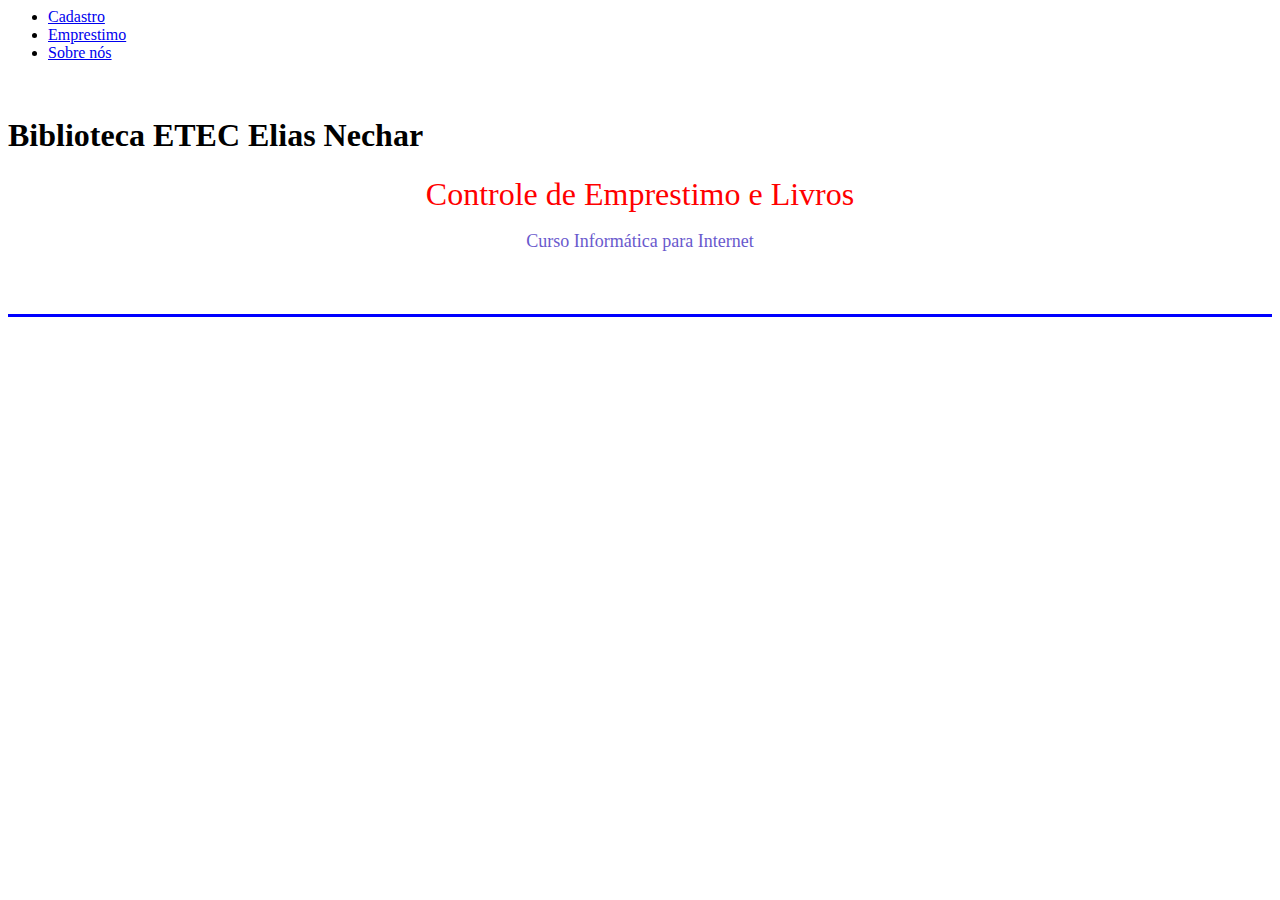
==== index.html @ 33d48603 "primeiro" ====
<html>
    <head>
        <meta charset="UTF-8">
        <title>Etec Elias Nechar</title>

        <link rel="icon" type="image/x-icon" href="html.png">

        <link href ="css/menu.css" 
              rel="stylesheet" 
              type="text/css">
              
        <link href ="css/principal.css" 
              rel="stylesheet" 
              type="text/css">
    </head>
    <body>
 
        <ul class="fixo">
            <li> <a href = "#"> Cadastro </a></li>
            <li> <a href = "#"> Emprestimo </a></li>
            <li> <a href = "Sobrenos.html"> Sobre nós </a></li>  
             
        </ul>
   
        <br>

        <h1 class="titulo"> Biblioteca ETEC Elias Nechar</h1>

        <center>
            <font size=6 color="Red"> Controle de Emprestimo e Livros</font>
            <br> <br>                     
            <font size=4 color="#6959CD">
                Curso Informática para Internet 
            </font>
        </center>
        <br>
   
         <!-- <p align="right">
          <img src="Logotipo.png" height="90" width="90">
         </p> -->
          <br>  <br>

          <hr size=3 color="Blue">   
          
    </body>

</html>
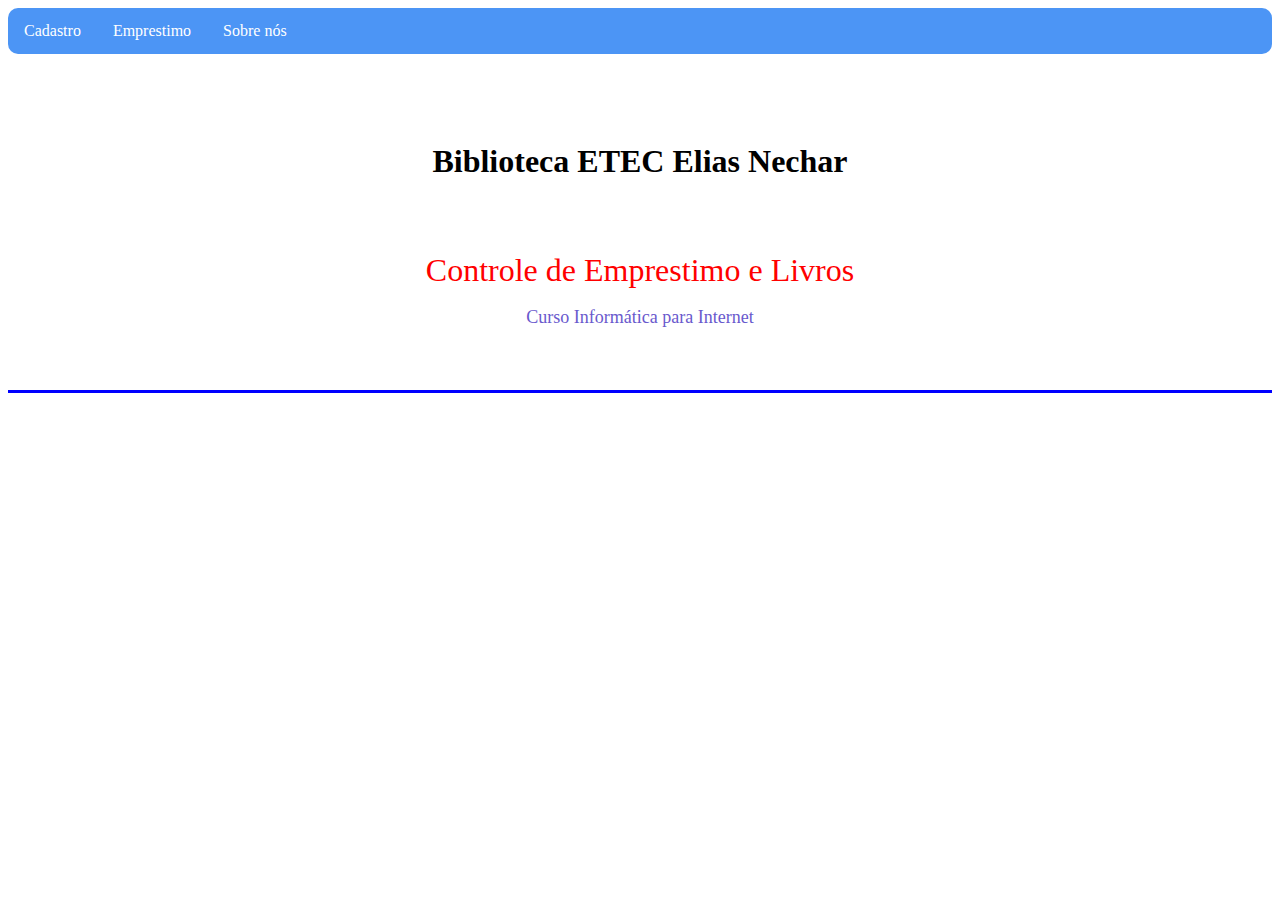
==== commit 23a85454: "Update index.html" ====
--- a/index.html
+++ b/index.html
@@ -5,13 +5,9 @@
 
         <link rel="icon" type="image/x-icon" href="html.png">
 
-        <link href ="css/menu.css" 
-              rel="stylesheet" 
-              type="text/css">
+        <link href ="CSS/menu.css" rel="stylesheet" type="text/css">
               
-        <link href ="css/principal.css" 
-              rel="stylesheet" 
-              type="text/css">
+        <link href ="CSS/principal.css" rel="stylesheet" type="text/css">
     </head>
     <body>
  
@@ -44,4 +40,4 @@
           
     </body>
 
-</html>+</html>
--- a/CSS/menu.css
+++ b/CSS/menu.css
@@ -0,0 +1,27 @@
+ul {
+    list-style-type: none;
+    margin: 0;
+    padding: 0;
+    overflow: hidden;
+    background-color: #4c95f5;
+    border-radius: 10px; 
+    /*  ##### Deixa o texto do menu centralizado #### */
+    /* display: flex;      
+    justify-content: center;
+    align-items: center;    */   
+}
+
+li a{
+    display: block;
+    color: white;
+    text-align: center;
+    padding: 14px 16px; 
+    text-decoration: none;
+    float: left;
+}
+
+li a:hover{
+    font-weight: bolder;
+    background-color: #023a83;
+}
+
--- a/CSS/principal.css
+++ b/CSS/principal.css
@@ -0,0 +1,10 @@
+.titulo {
+    text-align: center;
+    padding: 50px;
+    font-family: Roboto;
+}
+
+.fixo {
+    position: sticky;
+    top: 0;
+}